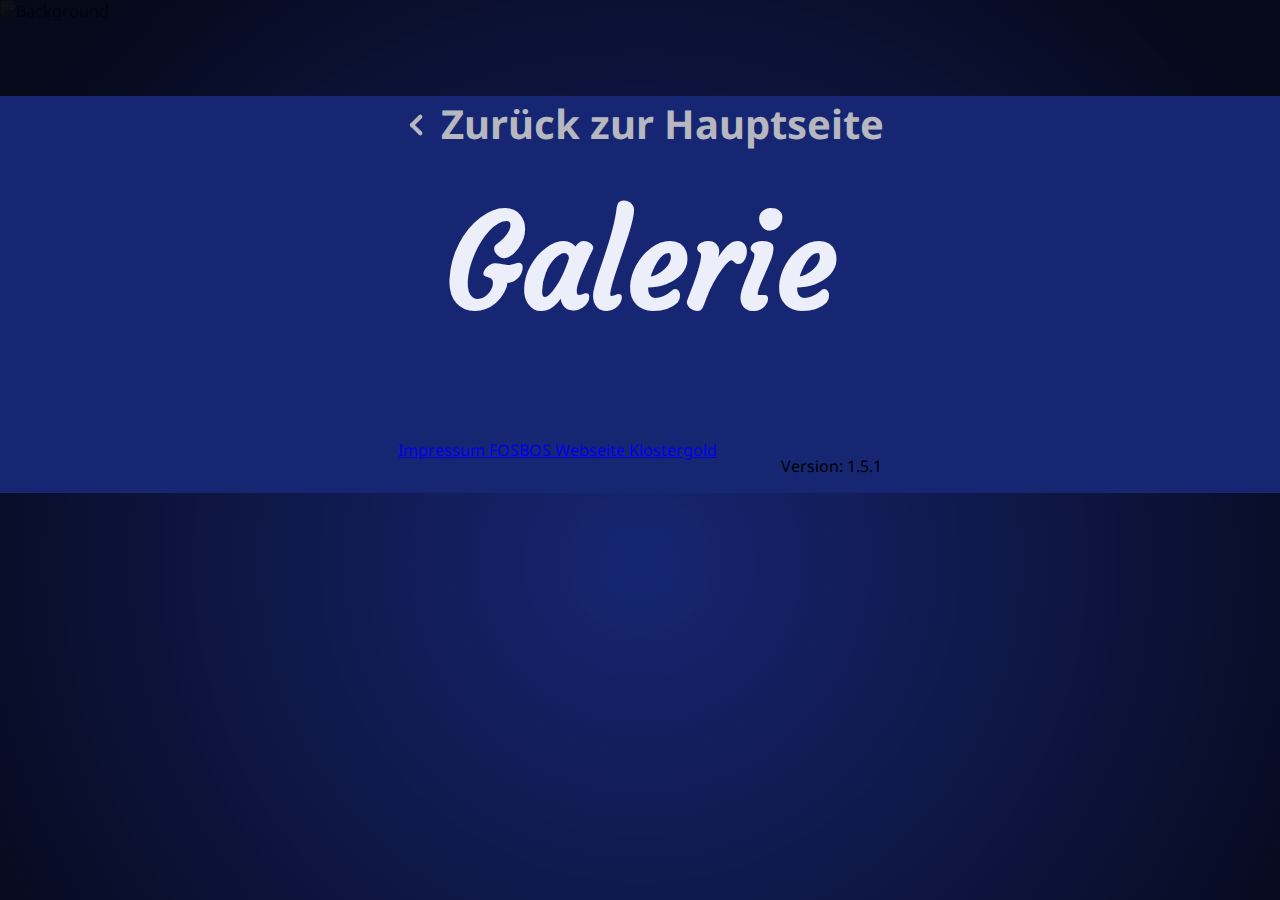
==== src/galerie/index.html @ 12f84a17 "Update index.html" ====
<!DOCTYPE html>
<html lang="de">

<head>
    <meta charset="UTF-8">
    <meta content="width=device-width, initial-scale=1.0, viewport-fit=cover" name="viewport">
    <meta content="#090b1c" name="theme-color">
    <meta content="Impressum des FOSchingsballs Neumarkt i.d.OPf." name="description">
    <meta content="Galerie, Bilder, Fotos, Album, FOSchingsball, Faschingsball, Neumarkt, Feier, Fest, Fasching, Ball, Verkleiden, Fasching, Karneval, Party, Veranstaltung, Kostüme, Maskenball, Faschingsfeier, lokale Events, Faschingsparty, Jurahalle, FOS, BOS, Verein"
          name="keywords">
    <meta content="AktiveFOSBOSNeumarkt.EV" name="author">
    <title>Galerie - FOSchingsball Neumarkt i.d. OPf.</title>
    <link href="../base.css" rel="stylesheet" type="text/css">
    <link href="style.css" rel="stylesheet" type="text/css">
    <script src="../base.js" type="text/javascript"></script>
    <link rel="preconnect" href="https://resources.foschingsball.de/">
    <link rel="preconnect" href="https://fonts.googleapis.com">
    <link rel="preconnect" href="https://fonts.gstatic.com" crossorigin>
</head>

<body id="body">

<!-- Landscape -->
<img class="background" id="landscape" sizes="(orientation: landscape)"
     srcset="../background/qwqhd.webp 2560w, ../background/qfhd.webp 1920w, ../background/qhd.webp 1280w"
     src="../background/qhd.webp" alt="Background"/>

<!-- Portrait -->
<img class="background hidden" id="portrait" sizes="(orientation: portrait)"
     srcset="../background/hwqhd.webp 1440w, ../background/hfhd.webp 1080w, ../background/hhd.webp 720w"
     src="../background/hhd.webp" alt="Background"/>

<div class="background-gradient"></div>

<section id="big-view" class="hidden">
    <img id="big-image" src="../background/hfhd.webp" alt="Größere Einzelansicht des gerade angetippten Bildes">
    <button id="previous">
        <svg viewBox="0 0 24 24" xmlns="http://www.w3.org/2000/svg">
            <g stroke-linecap="round" stroke-linejoin="round" stroke-width="2.5">
                <path d="m14 7-5 5"/>
                <path d="m9 12 5 5"/>
            </g>
        </svg>
    </button>
    <button id="next">
        <svg viewBox="0 0 24 24" xmlns="http://www.w3.org/2000/svg">
            <g stroke-linecap="round" stroke-linejoin="round" stroke-width="2.5">
                <path d="m15 12-5 5"/>
                <path d="m10 7 5 5"/>
            </g>
        </svg>
    </button>
    <button id="close">
        <svg viewBox="0 0 24 24" xmlns="http://www.w3.org/2000/svg">
            <g stroke-linecap="round" stroke-linejoin="round" stroke-width="2.5">
                <path d="m17 7-10 10"/>
                <path d="m7 7 10 10"/>
            </g>
        </svg>
    </button>
</section>

<section id="hero">
    <div class="center">
        <a class="back" href="..">
            <svg viewBox="0 0 24 24" xmlns="http://www.w3.org/2000/svg">
                <g stroke-linecap="round" stroke-linejoin="round" stroke-width="2.5">
                    <path d="m14 7-5 5"/>
                    <path d="m9 12 5 5"/>
                </g>
            </svg>
            <h2>Zurück zur Hauptseite</h2>
        </a>
    </div>

    <a class="title-link" href="https://foschingsball.de/galerie"><h1>
        Galerie
    </h1></a>

    <div class="center">
        <div class="hidden" id="to-overview" onclick="back()">
            <svg viewBox="0 0 24 24" xmlns="http://www.w3.org/2000/svg">
                <g stroke-linecap="round" stroke-linejoin="round" stroke-width="2.5">
                    <path d="m14 7-5 5"/>
                    <path d="m9 12 5 5"/>
                </g>
            </svg>
            <h2>Zurück zur Übersicht</h2>
        </div>
    </div>
</section>

<div id="years"></div>

<h2 class="hidden" id="more" onclick="loadImages()">Mehr</h2>

<div id="footer">
    <div>
        <a href="../impressum">
            Impressum
        </a>
        <a href="https://fosbos-neumarkt.de/" rel="noopener noreferrer" target="_blank">
            FOSBOS Webseite
        </a>
        <a href="https://www.klostergold.de" rel="noopener noreferrer" target="_blank">
            Klostergold
        </a>
    </div>
    <div>
        <p id="version"></p>
    </div>
</div>

<script defer src="script.js" type="text/javascript"></script>

</body>

</html>
---- src/base.css ----
@import url("https://fonts.googleapis.com/css2?family=Courgette&family=Noto+Color+Emoji&family=Noto+Sans:wght@300;400;500;700&display=swap");

:root {
    /*===== Colors =====*/
    --text: #eceef9;
    --gray-text: #b6b7bf;
    --red-text: #ec1f13;
    --background: #172673;
    --primary: #ffffff22;
    --hover: #ffffff44;
    --glowbase: #8dcfff;
    --glowcolor: #0095ff;

    /*===== EFFECTS =====*/
    --glow: drop-shadow(0px 0px 2px var(--glowcolor)) drop-shadow(0px 0px 4px var(--glowcolor)) drop-shadow(0px 0px 8px var(--glowcolor));
    --shadow: drop-shadow(0px 0px 2px var(--background)) drop-shadow(0px 0px 4px var(--background)) drop-shadow(0px 0px 8px var(--background));
    --glow-animation: filter 50ms;
    --transition-time: 75ms;

    /*===== Font =====*/
    font-family: "Noto Sans", sans-serif;
    --title: min(8rem, 14vw);
    --counter: 6.5rem;
    --header: 2.5rem;
    --normal: 1.5rem;
    --small: 1.25rem;

    /*===== Margins =====*/
    --mg: 1.5rem;
    --mx: 4rem;
    --msy: 2rem;
    --my: 6rem;

    /*===== OTHER =====*/
    --galerie-grid-height: 200px;
    --border-radius: 20px;

    /*===== var(--name) =====*/
}

@media screen and (max-width: 1000px) {
    :root {
        --counter: 5.5rem;
    }
}

@media screen and (max-width: 900px) {
    :root {
        --mx: 3rem;
    }
}

@media screen and (max-width: 800px) {
    :root {
        --counter: 4.5rem;
    }
}

@media screen and (max-width: 700px) {
    :root {
        --mx: 2rem;
    }
}

@media screen and (max-width: 600px) {
    :root {
        --counter: 3.5rem;
    }
}

@media screen and (max-width: 500px) {
    :root {
        --counter: 3rem;
        --header: 2rem;
        --normal: 1.25rem;
        --small: 1rem;

        --mx: 1rem;
        --msy: 1.5rem;
        --my: 4.5rem;
    }
}

@media screen and (max-width: 400px) {
    :root {
        --counter: 2.5rem;

        --mg: 1.25rem;

        --border-radius: 16px;
    }
}

@media screen and (max-width: 355px) {
    :root {
        --counter: 2rem;
    }
}

body, html {
    margin: 0;
    padding: 0;
    scroll-behavior: smooth;
    background-color: var(--background);
    z-index: -3;
}

.center {
    display: flex;
    justify-content: center;
}

.hidden {
    clip: rect(0 0 0 0);
    clip-path: inset(50%);
    height: 1px;
    overflow: hidden;
    position: absolute;
    white-space: nowrap;
    width: 1px;
}


/*-------- BACKGROUND --------*/

.background {
    position: fixed;
    top: 0;
    right: 0;
    width: 100vw;
    height: 100vh;
    background: url("background.webp") no-repeat;
    -webkit-background-size: cover;
    -moz-background-size: cover;
    -o-background-size: cover;
    background-size: cover;
    filter: grayscale(100%) brightness(40%);
    transform: translate3d(0, 0, 0);
    z-index: -2;
}

.background-gradient {
    position: fixed;
    top: 0;
    right: 0;
    width: 100vw;
    height: 125vh;
    background: radial-gradient(circle at center, #17267377, #04050ddd 90%);
    z-index: -1;
}

.blur-in {
    animation-name: blur-in;
    animation-duration: 1s;
    animation-fill-mode: forwards;
}

.blur-out {
    animation-name: blur-out;
    animation-duration: 1s;
    animation-fill-mode: forwards;
}

@keyframes blur-in {
    0% {
        filter: grayscale(100%) brightness(40%) blur(0);
    }
    100% {
        filter: grayscale(100%) brightness(40%) blur(4px);
    }
}

@keyframes blur-out {
    0% {
        filter: grayscale(100%) brightness(40%) blur(4px);
    }
    100% {
        filter: grayscale(100%) brightness(40%) blur(0);
    }
}

/*-------- SECTIONS --------*/

section {
    margin: var(--my) 0;
    padding: 0;
}

.back {
    text-decoration: none;
    margin: 0 var(--mx) var(--msy) var(--mx);
}

.back > svg {
    top: 10%;
    position: relative;
    width: clamp(min(var(--header), 7vw), 100vw, min(var(--header), 7vw));;
}

.back > svg > g {
    stroke: var(--gray-text);
    transition: stroke var(--transition-time);
}

.back:hover > svg > g {
    stroke: var(--text);
}

.back:hover > h2 {
    color: var(--text);
}

.back > h2 {
    color: var(--gray-text);
    transition: color var(--transition-time);
    font-size: clamp(min(var(--header), 7vw), 100vw, min(var(--header), 7vw));
    display: inline-block;
    margin: 0;
    padding: 0;
    text-align: center;
}

.section-link {
    position: relative;
    text-decoration: none;
    margin: 0 var(--mx);
}

.section-link > img {
    position: absolute;
    height: 50%;
    top: 25%;
    left: -2.25em;
    visibility: hidden;
}

.section-link:hover > img {
    visibility: visible;
}

.section-link > h2 {
    margin: 0;
    display: inline-block;
    padding: 0;
    color: var(--text);
    font-size: var(--header);
    text-align: center;
    font-weight: bold;
}

section > h3 {
    margin: var(--msy) 0 0 0;
    padding: 0;
    color: var(--text);
    font-size: var(--normal);
    text-align: center;
}

section > p, section .link {
    display: block;
    margin: var(--msy) auto 0 auto;
    padding: 0 var(--mx);
    color: var(--text);
    font-size: var(--normal);
    max-width: 500px;
    text-align: center;
}

section .link {
    text-decoration: underline;
}

/*-------- HERO --------*/

.title-link {
    text-decoration: none;
    margin-bottom: var(--msy);
    display: flex;
    justify-content: center;
}

.title-link > h1 {
    margin: 0;
    padding: 0;
    font-size: var(--title);
    text-align: center;
    color: var(--text);
    font-family: Courgette, sans-serif;
}

/*-------- GALERIE --------*/

#galerie-grid, .galerie-grid {
    margin: var(--msy) auto 0 auto;
    display: flex;
    flex-wrap: wrap;
    justify-content: center;
    gap: var(--mg);
    max-width: 1000px;
    padding: 0 var(--mx);
}

#galerie-grid > .img, .galerie-grid > .img {
    border-radius: var(--border-radius);
    height: var(--galerie-grid-height);
    object-fit: cover;
    overflow: hidden;
}

.more-images {
    border-radius: var(--border-radius);
    display: flex;
    flex-direction: column;
    justify-content: center;
    align-items: center;
    text-decoration: none;
    width: var(--galerie-grid-height);
    aspect-ratio: 1;
    background-color: var(--primary);
    transition: background-color var(--transition-time);
    border: 0;
}

.more-images:hover {
    background-color: var(--hover);
}

.more-images > i {
    font-size: 150px;
    color: var(--text);
}

/*-------- FOOTER --------*/

#footer {
    margin: 0 auto var(--msy) auto;
    display: flex;
    flex-wrap: wrap;
    justify-content: center;
    gap: var(--mx);
    max-width: 1000px;
    padding: 0 var(--mx);
}

.footer-link {
    color: var(--text);
    font-size: var(--small);
}
---- src/galerie/style.css ----
#big-view {
    position: fixed;
    right: 0;
    top: 0;
    margin: 0;
    width: 100%;
    height: 100%;
    border: 0;
    z-index: 1;
    background-color: #000d;
    transition: background-color var(--transition-time) linear;
}

#big-image {
    position: absolute;
    right: 0;
    top: 0;
    width: 100%;
    height: 100%;
    object-fit: contain;
    z-index: -1;
}

#navigation-buttons, #close {
    position: absolute;
    display: flex;
    gap: var(--mx);
    bottom: var(--msy);
    left: 50%;
    transform: translate(-50%, 0);
}

#previous, #next, #close {
    border-radius: var(--border-radius);
    background-color: #000b;
    transition: background-color var(--transition-time) linear;
    width: var(--my);
    height: var(--my);
    border: solid #fff 1px;
    display: flex;
    justify-content: center;
    align-items: center;
}

#previous:disabled, #next:disabled, #close:disabled {
    border: none;
    background-color: #0005;
}

#previous > svg, #next > svg, #close > svg {
    width: 100%;
    height: 100%;
    stroke: #fff;
}

#close {
    top: var(--msy);
    right: var(--mx);
}

.title-link {
    margin-bottom: 0;
}

#to-overview {
    text-decoration: none;
    margin: var(--msy) var(--mx) 0 var(--mx);
    cursor: pointer;
}

#to-overview > h2, #more {
    color: var(--gray-text);
    transition: color var(--transition-time) linear;
    font-size: clamp(min(var(--header), 7vw), 100vw, min(var(--header), 7vw));
}

#to-overview:hover > h2, #more:hover {
    color: var(--text);
}

#to-overview > h2 {
    display: inline-block;
    margin: 0;
    padding: 0;
    text-align: center;
}

#to-overview > svg {
    top: 10%;
    position: relative;
    width: clamp(min(var(--header), 7vw), 100vw, min(var(--header), 7vw));;
}

#to-overview > svg > g {
    stroke: var(--gray-text);
    transition: stroke var(--transition-time) linear;
}

#to-overview:hover > svg > g {
    stroke: var(--text);
}

#more {
    margin: 0 var(--mx) var(--my) var(--mx);
    cursor: pointer;
    text-align: center;
}
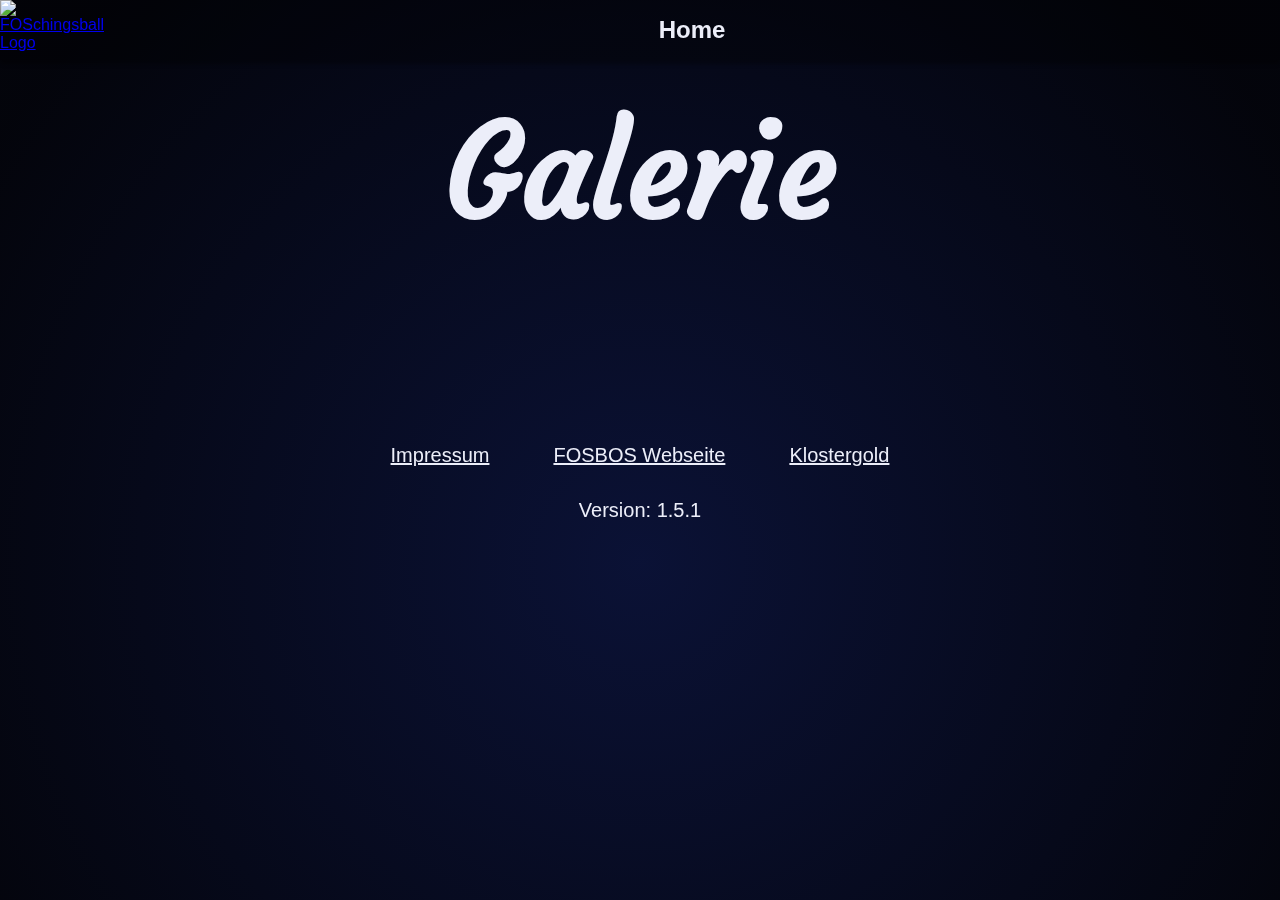
==== commit a07df53d: "made navbar more dynamic" ====
--- a/src/galerie/index.html
+++ b/src/galerie/index.html
@@ -14,8 +14,6 @@
     <link href="style.css" rel="stylesheet" type="text/css">
     <script src="../base.js" type="text/javascript"></script>
     <link rel="preconnect" href="https://resources.foschingsball.de/">
-    <link rel="preconnect" href="https://fonts.googleapis.com">
-    <link rel="preconnect" href="https://fonts.gstatic.com" crossorigin>
 </head>
 
 <body id="body">
@@ -31,6 +29,26 @@
      src="../background/hhd.webp" alt="Background"/>
 
 <div class="background-gradient"></div>
+
+<nav>
+    <a href="https://foschingsball.de/" class="nav-logo"><img src="../icon/logo.jpeg" alt="FOSchingsball Logo"></a>
+    <a href="https://foschingsball.de/" class="nav-link"><span>Home</span></a>
+    <div class="hidden nav-link" id="to-overview" onclick="back()">
+        <span>Übersicht</span>
+    </div>
+</nav>
+
+<div class="sections">
+
+<section id="hero">
+    <a class="title-link" href="https://foschingsball.de/galerie"><h1>
+        Galerie
+    </h1></a>
+</section>
+
+<section id="years"></section>
+
+<h2 class="hidden" id="more" onclick="loadImages()">Mehr</h2>
 
 <section id="big-view" class="hidden">
     <img id="big-image" src="../background/hfhd.webp" alt="Größere Einzelansicht des gerade angetippten Bildes">
@@ -60,41 +78,7 @@
     </button>
 </section>
 
-<section id="hero">
-    <div class="center">
-        <a class="back" href="..">
-            <svg viewBox="0 0 24 24" xmlns="http://www.w3.org/2000/svg">
-                <g stroke-linecap="round" stroke-linejoin="round" stroke-width="2.5">
-                    <path d="m14 7-5 5"/>
-                    <path d="m9 12 5 5"/>
-                </g>
-            </svg>
-            <h2>Zurück zur Hauptseite</h2>
-        </a>
-    </div>
-
-    <a class="title-link" href="https://foschingsball.de/galerie"><h1>
-        Galerie
-    </h1></a>
-
-    <div class="center">
-        <div class="hidden" id="to-overview" onclick="back()">
-            <svg viewBox="0 0 24 24" xmlns="http://www.w3.org/2000/svg">
-                <g stroke-linecap="round" stroke-linejoin="round" stroke-width="2.5">
-                    <path d="m14 7-5 5"/>
-                    <path d="m9 12 5 5"/>
-                </g>
-            </svg>
-            <h2>Zurück zur Übersicht</h2>
-        </div>
-    </div>
-</section>
-
-<div id="years"></div>
-
-<h2 class="hidden" id="more" onclick="loadImages()">Mehr</h2>
-
-<div id="footer">
+<section id="footer">
     <div>
         <a href="../impressum">
             Impressum
@@ -109,6 +93,8 @@
     <div>
         <p id="version"></p>
     </div>
+</section>
+
 </div>
 
 <script defer src="script.js" type="text/javascript"></script>
--- a/src/base.css
+++ b/src/base.css
@@ -1,4 +1,8 @@
-@import url("https://fonts.googleapis.com/css2?family=Courgette&family=Noto+Color+Emoji&family=Noto+Sans:wght@300;400;500;700&display=swap");
+@font-face {
+    font-family: Courgette;
+    font-display: swap;
+    src: url(./courgette/font.ttf);
+}
 
 :root {
     /*===== Colors =====*/
@@ -18,7 +22,7 @@
     --transition-time: 75ms;
 
     /*===== Font =====*/
-    font-family: "Noto Sans", sans-serif;
+    font-family: sans-serif;
     --title: min(8rem, 14vw);
     --counter: 6.5rem;
     --header: 2.5rem;
@@ -34,6 +38,11 @@
     /*===== OTHER =====*/
     --galerie-grid-height: 200px;
     --border-radius: 20px;
+    --max-width-1: 600px;
+    --max-width-2: 1000px;
+
+    --big-width: min(100% - var(--mx), 1000px);
+    --small-width: min(100% - var(--mx), 600px);
 
     /*===== var(--name) =====*/
 }
@@ -97,12 +106,19 @@
     }
 }
 
-body, html {
+*, *::before, *::after {
+    box-sizing: border-box;
     margin: 0;
     padding: 0;
+    border: 0;
+}
+
+body, html {
     scroll-behavior: smooth;
-    background-color: var(--background);
-    z-index: -3;
+}
+
+body {
+    background-color: black;
 }
 
 .center {
@@ -129,14 +145,9 @@
     right: 0;
     width: 100vw;
     height: 100vh;
-    background: url("background.webp") no-repeat;
-    -webkit-background-size: cover;
-    -moz-background-size: cover;
-    -o-background-size: cover;
-    background-size: cover;
-    filter: grayscale(100%) brightness(40%);
+    object-fit: cover;
     transform: translate3d(0, 0, 0);
-    z-index: -2;
+    z-index: -12;
 }
 
 .background-gradient {
@@ -146,7 +157,7 @@
     width: 100vw;
     height: 125vh;
     background: radial-gradient(circle at center, #17267377, #04050ddd 90%);
-    z-index: -1;
+    z-index: -11;
 }
 
 .blur-in {
@@ -163,61 +174,70 @@
 
 @keyframes blur-in {
     0% {
-        filter: grayscale(100%) brightness(40%) blur(0);
+        filter: blur(0);
     }
     100% {
-        filter: grayscale(100%) brightness(40%) blur(4px);
+        filter: blur(4px);
     }
 }
 
 @keyframes blur-out {
     0% {
-        filter: grayscale(100%) brightness(40%) blur(4px);
+        filter: blur(4px);
     }
     100% {
-        filter: grayscale(100%) brightness(40%) blur(0);
-    }
+        filter: blur(0);
+    }
+}
+
+/*-------- NAV --------*/
+
+nav {
+    --height: 60px;
+    display: flex;
+    height: var(--height);
+    width: 100vw;
+    background-color: #0005;
+    box-shadow: 0 4px 4px #0005;
+}
+
+.nav-logo {
+    height: 100%;
+    aspect-ratio: 1;
+    flex-grow: 0;
+}
+
+.nav-logo > img {
+    width: 100%;
+    height: 100%;
+    object-fit: contain;
+}
+
+.nav-link {
+    height: 100%;
+    flex-grow: 1;
+    text-decoration: none;
+    display: flex;
+    justify-content: center;
+    align-items: center;
+    transition: background var(--transition-time) linear;
+    text-align: center;
+    color: var(--text);
+    font-weight: bold;
+    font-size: var(--normal);
+} 
+
+.nav-link:hover {
+    background-color: #fff5;
 }
 
 /*-------- SECTIONS --------*/
 
-section {
-    margin: var(--my) 0;
-    padding: 0;
-}
-
-.back {
-    text-decoration: none;
-    margin: 0 var(--mx) var(--msy) var(--mx);
-}
-
-.back > svg {
-    top: 10%;
-    position: relative;
-    width: clamp(min(var(--header), 7vw), 100vw, min(var(--header), 7vw));;
-}
-
-.back > svg > g {
-    stroke: var(--gray-text);
-    transition: stroke var(--transition-time);
-}
-
-.back:hover > svg > g {
-    stroke: var(--text);
-}
-
-.back:hover > h2 {
-    color: var(--text);
-}
-
-.back > h2 {
-    color: var(--gray-text);
-    transition: color var(--transition-time);
-    font-size: clamp(min(var(--header), 7vw), 100vw, min(var(--header), 7vw));
-    display: inline-block;
-    margin: 0;
-    padding: 0;
-    text-align: center;
+.sections {
+    display: flex;
+    flex-direction: column;
+    gap: var(--my);
+    margin-top: var(--msy);
 }
 
 .section-link {
@@ -239,31 +259,33 @@
 }
 
 .section-link > h2 {
-    margin: 0;
     display: inline-block;
-    padding: 0;
     color: var(--text);
     font-size: var(--header);
     text-align: center;
     font-weight: bold;
 }
 
+section {
+    display: flex;
+    flex-direction: column;
+    gap: var(--msy);
+}
+
 section > h3 {
-    margin: var(--msy) 0 0 0;
-    padding: 0;
     color: var(--text);
     font-size: var(--normal);
     text-align: center;
 }
 
 section > p, section .link {
-    display: block;
-    margin: var(--msy) auto 0 auto;
-    padding: 0 var(--mx);
+    display: inline;
+    margin-inline: auto;
+    width: var(--small-width);
     color: var(--text);
     font-size: var(--normal);
-    max-width: 500px;
-    text-align: center;
+    text-align: center;
+    line-height: 1.3;
 }
 
 section .link {
@@ -274,14 +296,11 @@
 
 .title-link {
     text-decoration: none;
-    margin-bottom: var(--msy);
     display: flex;
     justify-content: center;
 }
 
 .title-link > h1 {
-    margin: 0;
-    padding: 0;
     font-size: var(--title);
     text-align: center;
     color: var(--text);
@@ -291,13 +310,12 @@
 /*-------- GALERIE --------*/
 
 #galerie-grid, .galerie-grid {
-    margin: var(--msy) auto 0 auto;
+    margin-inline: auto;
     display: flex;
     flex-wrap: wrap;
     justify-content: center;
     gap: var(--mg);
-    max-width: 1000px;
-    padding: 0 var(--mx);
+    width: var(--big-width);
 }
 
 #galerie-grid > .img, .galerie-grid > .img {
@@ -317,8 +335,7 @@
     width: var(--galerie-grid-height);
     aspect-ratio: 1;
     background-color: var(--primary);
-    transition: background-color var(--transition-time);
-    border: 0;
+    transition: background-color var(--transition-time) linear;
 }
 
 .more-images:hover {
@@ -333,16 +350,19 @@
 /*-------- FOOTER --------*/
 
 #footer {
-    margin: 0 auto var(--msy) auto;
+    padding-bottom: var(--msy);
+}
+
+#footer > div {
     display: flex;
     flex-wrap: wrap;
     justify-content: center;
     gap: var(--mx);
-    max-width: 1000px;
-    padding: 0 var(--mx);
-}
-
-.footer-link {
+    width: var(--big-width);
+    margin-inline: auto;
+}
+
+#footer > div > a, #footer > div > p {
     color: var(--text);
     font-size: var(--small);
 }
--- a/src/galerie/style.css
+++ b/src/galerie/style.css
@@ -2,10 +2,8 @@
     position: fixed;
     right: 0;
     top: 0;
-    margin: 0;
     width: 100%;
     height: 100%;
-    border: 0;
     z-index: 1;
     background-color: #000d;
     transition: background-color var(--transition-time) linear;
@@ -21,16 +19,8 @@
     z-index: -1;
 }
 
-#navigation-buttons, #close {
+#previous, #next, #close {
     position: absolute;
-    display: flex;
-    gap: var(--mx);
-    bottom: var(--msy);
-    left: 50%;
-    transform: translate(-50%, 0);
-}
-
-#previous, #next, #close {
     border-radius: var(--border-radius);
     background-color: #000b;
     transition: background-color var(--transition-time) linear;
@@ -40,10 +30,10 @@
     display: flex;
     justify-content: center;
     align-items: center;
+    margin: 16px;
 }
 
 #previous:disabled, #next:disabled, #close:disabled {
-    border: none;
     background-color: #0005;
 }
 
@@ -53,55 +43,34 @@
     stroke: #fff;
 }
 
-#close {
-    top: var(--msy);
-    right: var(--mx);
+#previous {
+    bottom: 0;
+    left: 0;
 }
 
-.title-link {
-    margin-bottom: 0;
+#next {
+    bottom: 0;
+    right: 0;
+}
+
+#close {
+    top: 0;
+    right: 0;
 }
 
 #to-overview {
-    text-decoration: none;
-    margin: var(--msy) var(--mx) 0 var(--mx);
     cursor: pointer;
 }
 
-#to-overview > h2, #more {
+#more {
     color: var(--gray-text);
     transition: color var(--transition-time) linear;
     font-size: clamp(min(var(--header), 7vw), 100vw, min(var(--header), 7vw));
-}
-
-#to-overview:hover > h2, #more:hover {
-    color: var(--text);
-}
-
-#to-overview > h2 {
-    display: inline-block;
-    margin: 0;
-    padding: 0;
+    margin-inline: var(--mx);
+    cursor: pointer;
     text-align: center;
 }
 
-#to-overview > svg {
-    top: 10%;
-    position: relative;
-    width: clamp(min(var(--header), 7vw), 100vw, min(var(--header), 7vw));;
-}
-
-#to-overview > svg > g {
-    stroke: var(--gray-text);
-    transition: stroke var(--transition-time) linear;
-}
-
-#to-overview:hover > svg > g {
-    stroke: var(--text);
-}
-
-#more {
-    margin: 0 var(--mx) var(--my) var(--mx);
-    cursor: pointer;
-    text-align: center;
-}
+#more:hover {
+    color: var(--text);
+}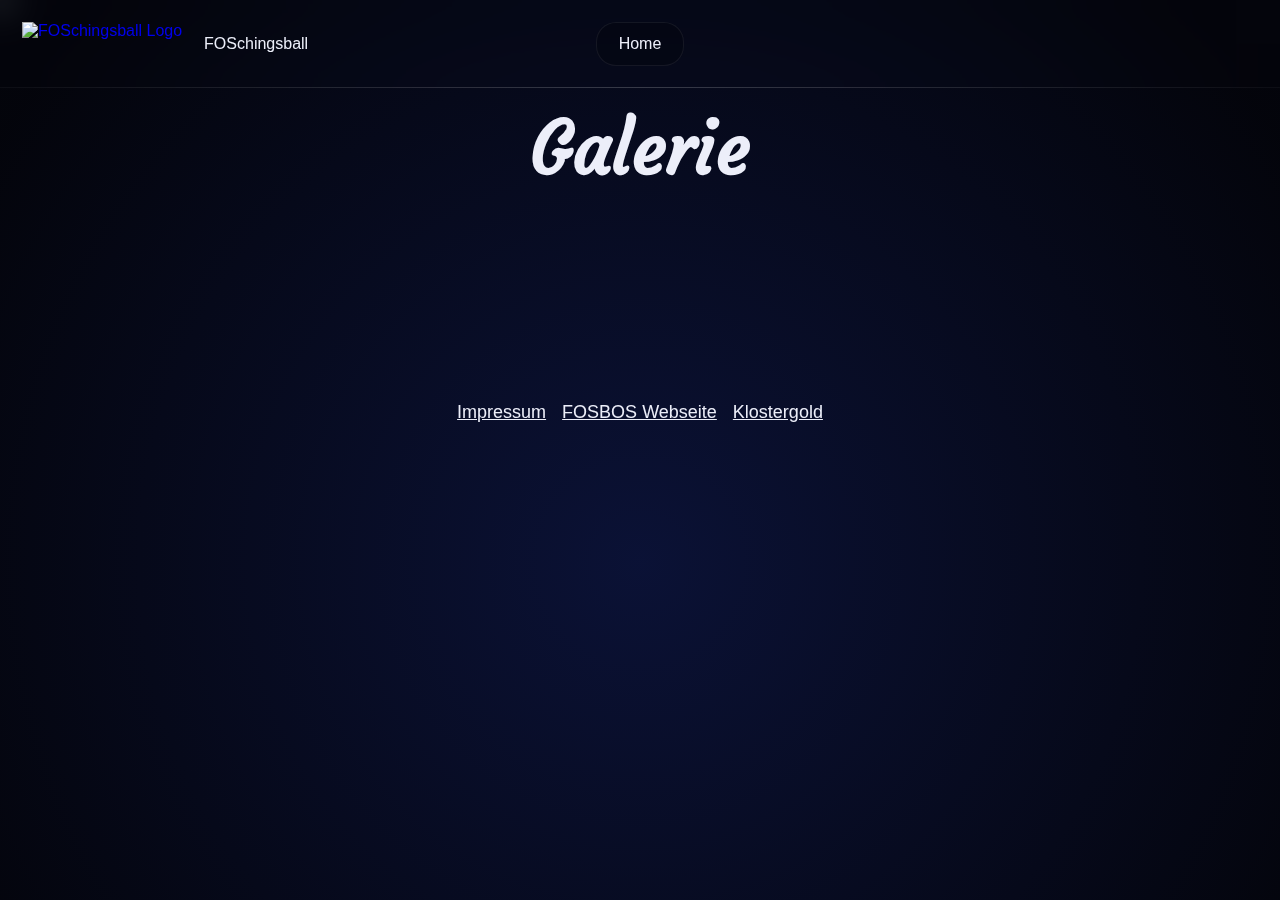
==== commit 8f970163: "fixed some anchor links" ====
--- a/src/galerie/index.html
+++ b/src/galerie/index.html
@@ -5,53 +5,49 @@
     <meta charset="UTF-8">
     <meta content="width=device-width, initial-scale=1.0, viewport-fit=cover" name="viewport">
     <meta content="#090b1c" name="theme-color">
-    <meta content="Impressum des FOSchingsballs Neumarkt i.d.OPf." name="description">
-    <meta content="Galerie, Bilder, Fotos, Album, FOSchingsball, Faschingsball, Neumarkt, Feier, Fest, Fasching, Ball, Verkleiden, Fasching, Karneval, Party, Veranstaltung, Kostüme, Maskenball, Faschingsfeier, lokale Events, Faschingsparty, Jurahalle, FOS, BOS, Verein"
-          name="keywords">
+    <meta content="Galerie des FOSchingsballs Neumarkt i.d.OPf." name="description">
     <meta content="AktiveFOSBOSNeumarkt.EV" name="author">
+    <link rel="icon" href="../assets/logo/logo.png" type="image/png">
     <title>Galerie - FOSchingsball Neumarkt i.d. OPf.</title>
+    <link rel="preload" href="../assets/courgette/font.ttf" as="font" type="font/ttf"/>
     <link href="../base.css" rel="stylesheet" type="text/css">
     <link href="style.css" rel="stylesheet" type="text/css">
-    <script src="../base.js" type="text/javascript"></script>
-    <link rel="preconnect" href="https://resources.foschingsball.de/">
 </head>
 
 <body id="body">
 
 <!-- Landscape -->
 <img class="background" id="landscape" sizes="(orientation: landscape)"
-     srcset="../background/qwqhd.webp 2560w, ../background/qfhd.webp 1920w, ../background/qhd.webp 1280w"
-     src="../background/qhd.webp" alt="Background"/>
+     srcset="../assets/background/qwqhd.webp 2560w, ../assets/background/qfhd.webp 1920w, ../assets/background/qhd.webp 1280w"
+     src="../assets/background/qhd.webp" alt="Background"/>
 
 <!-- Portrait -->
 <img class="background hidden" id="portrait" sizes="(orientation: portrait)"
-     srcset="../background/hwqhd.webp 1440w, ../background/hfhd.webp 1080w, ../background/hhd.webp 720w"
-     src="../background/hhd.webp" alt="Background"/>
+     srcset="../assets/background/hwqhd.webp 1440w, ../assets/background/hfhd.webp 1080w, ../assets/background/hhd.webp 720w"
+     src="../assets/background/hhd.webp" alt="Background"/>
 
 <div class="background-gradient"></div>
 
 <nav>
-    <a href="https://foschingsball.de/" class="nav-logo"><img src="../icon/logo.jpeg" alt="FOSchingsball Logo"></a>
-    <a href="https://foschingsball.de/" class="nav-link"><span>Home</span></a>
-    <div class="hidden nav-link" id="to-overview" onclick="back()">
-        <span>Übersicht</span>
+    <a href=".." class="nav-logo">
+        <img src="../assets/logo/logo.webp" alt="FOSchingsball Logo">
+        <span>FOSchingsball</span>
+    </a>
+    <div class="nav-links">
+        <a href="..">Home</a>
+        <span class="hidden" id="to-overview" onclick="back()">Übersicht</span>
+        <span class="hidden" id="more" onclick="loadImages()">Mehr</span>
     </div>
 </nav>
 
-<div class="sections">
-
 <section id="hero">
-    <a class="title-link" href="https://foschingsball.de/galerie"><h1>
-        Galerie
-    </h1></a>
+    <h1>Galerie</h1>
 </section>
 
 <section id="years"></section>
 
-<h2 class="hidden" id="more" onclick="loadImages()">Mehr</h2>
-
 <section id="big-view" class="hidden">
-    <img id="big-image" src="../background/hfhd.webp" alt="Größere Einzelansicht des gerade angetippten Bildes">
+    <img id="big-image" src="" alt="Größere Einzelansicht des gerade angetippten Bildes">
     <button id="previous">
         <svg viewBox="0 0 24 24" xmlns="http://www.w3.org/2000/svg">
             <g stroke-linecap="round" stroke-linejoin="round" stroke-width="2.5">
@@ -95,8 +91,7 @@
     </div>
 </section>
 
-</div>
-
+<script defer src="../scripts/base.js" type="text/javascript"></script>
 <script defer src="script.js" type="text/javascript"></script>
 
 </body>
--- a/src/base.css
+++ b/src/base.css
@@ -9,7 +9,7 @@
     --text: #eceef9;
     --gray-text: #b6b7bf;
     --red-text: #ec1f13;
-    --background: #172673;
+    --background: #191c31;
     --primary: #ffffff22;
     --hover: #ffffff44;
     --glowbase: #8dcfff;
@@ -23,86 +23,47 @@
 
     /*===== Font =====*/
     font-family: sans-serif;
-    --title: min(8rem, 14vw);
-    --counter: 6.5rem;
-    --header: 2.5rem;
-    --normal: 1.5rem;
-    --small: 1.25rem;
+    --title: 4.5rem;
+    --header: 3rem;
+    --highlight: 2.5rem;
+    --normal: 1.125rem;
 
     /*===== Margins =====*/
-    --mg: 1.5rem;
-    --mx: 4rem;
-    --msy: 2rem;
-    --my: 6rem;
+    --mNormal: 1rem;
+    --mSection: 6rem;
 
     /*===== OTHER =====*/
+    --border-radius: 20px;
+    --big-max-width: 1000px;
+
+    --big-width: min(100% - var(--mNormal) * 2, var(--big-max-width));
+    --small-width: min(100% - var(--mNormal) * 2, 600px);
+
     --galerie-grid-height: 200px;
-    --border-radius: 20px;
-    --max-width-1: 600px;
-    --max-width-2: 1000px;
-
-    --big-width: min(100% - var(--mx), 1000px);
-    --small-width: min(100% - var(--mx), 600px);
-
-    /*===== var(--name) =====*/
-}
-
-@media screen and (max-width: 1000px) {
+
+    --nav-height: 88px;
+    --nav-m: calc(var(--nav-height) * 0.25);
+}
+
+@media screen and (max-width: 750px) {
     :root {
-        --counter: 5.5rem;
-    }
-}
-
-@media screen and (max-width: 900px) {
+        --title: 3.75rem;
+        --header: 2.5rem;
+    }
+}
+
+
+@media screen and (max-width: 450px) {
     :root {
-        --mx: 3rem;
-    }
-}
-
-@media screen and (max-width: 800px) {
-    :root {
-        --counter: 4.5rem;
-    }
-}
-
-@media screen and (max-width: 700px) {
-    :root {
-        --mx: 2rem;
-    }
-}
-
-@media screen and (max-width: 600px) {
-    :root {
-        --counter: 3.5rem;
-    }
-}
-
-@media screen and (max-width: 500px) {
-    :root {
-        --counter: 3rem;
-        --header: 2rem;
-        --normal: 1.25rem;
-        --small: 1rem;
-
-        --mx: 1rem;
-        --msy: 1.5rem;
-        --my: 4.5rem;
-    }
-}
-
-@media screen and (max-width: 400px) {
-    :root {
-        --counter: 2.5rem;
-
-        --mg: 1.25rem;
-
-        --border-radius: 16px;
-    }
-}
-
-@media screen and (max-width: 355px) {
-    :root {
-        --counter: 2rem;
+        --title: 2.75rem;
+        --header: 1.85rem;
+        --highlight: 2rem;
+
+        --mNormal: 1rem;
+        --mSection: 3rem;
+
+        --nav-height: 64px;
+        --nav-m: calc(var(--nav-height) * 0.15);
     }
 }
 
@@ -119,11 +80,9 @@
 
 body {
     background-color: black;
-}
-
-.center {
-    display: flex;
-    justify-content: center;
+    padding: calc(var(--nav-height) + var(--mNormal)) 0 var(--mNormal) 0;
+    display: flex;
+    flex-direction: column;
 }
 
 .hidden {
@@ -146,7 +105,6 @@
     width: 100vw;
     height: 100vh;
     object-fit: cover;
-    transform: translate3d(0, 0, 0);
     z-index: -12;
 }
 
@@ -193,132 +151,166 @@
 /*-------- NAV --------*/
 
 nav {
-    --height: 60px;
-    display: flex;
-    height: var(--height);
-    width: 100vw;
-    background-color: #0005;
-    box-shadow: 0 4px 4px #0005;
+    position: fixed;
+    top: 0;
+    left: 0;
+    bottom: auto;
+    display: grid;
+    grid-template-columns: 1fr 1fr 1fr;
+    gap: var(--nav-m);
+    height: var(--nav-height);
+    width: 100%;
+    backdrop-filter: blur(16px);
+    -webkit-backdrop-filter: blur(16px);
+    z-index: 11;
+    padding: var(--nav-m);
+    align-items: center;
+}
+
+nav::before {
+    content: "";
+    position: absolute;
+    bottom: 0;
+    top: auto;
+    height: 1px;
+    left: 0;
+    width: 100%;
+    background: radial-gradient(62.87% 100%, #fff3 0%, #fff0 100%);
 }
 
 .nav-logo {
+    display: flex;
     height: 100%;
-    aspect-ratio: 1;
-    flex-grow: 0;
-}
-
-.nav-logo > img {
-    width: 100%;
+    overflow: hidden;
+    text-decoration: none;
+}
+
+.nav-logo > span {
+    margin: auto 0 auto var(--nav-m);
+    color: var(--text);
+}
+
+.nav-links {
+    margin-inline: auto;
+    padding-inline: var(--nav-m);
     height: 100%;
-    object-fit: contain;
-}
-
-.nav-link {
-    height: 100%;
-    flex-grow: 1;
+    display: flex;
+    gap: calc(var(--nav-m) * 1.25);
+    align-items: center;
+    border: 1px #fff1 solid;
+    background-color: #0003;
+    border-radius: var(--border-radius);
+}
+
+.nav-links > * {
+    cursor: pointer;
     text-decoration: none;
-    display: flex;
-    justify-content: center;
-    align-items: center;
-    transition: background var(--transition-time) linear;
+    color: var(--text);
+    transition: color var(--transition-time) linear;
+}
+
+.nav-links > .nav-no-wide {
+    display: none;
+}
+
+.nav-links > *:hover {
+    color: var(--gray-text);
+}
+
+@media screen and (max-width: 1050px) {
+    .nav-logo > span {
+        display: none;
+    }
+}
+
+@media screen and (max-width: 750px) {
+    .nav-links > .nav-no-narrow {
+        display: none;
+    }
+
+    .nav-links > .nav-no-wide {
+        display: inline;
+    }
+}
+
+@media screen and (max-width: 450px) {
+    nav {
+        grid-template-columns: 1fr 1fr;
+        bottom: 0;
+        top: auto;
+    }
+
+    nav::before {
+        top: 0;
+        bottom: auto;
+    }
+
+    body {
+        padding: var(--mNormal) 0 calc(var(--nav-height) + var(--mNormal)) 0;
+    }
+}
+
+/*-------- SECTIONS --------*/
+
+body > section:not(:first-of-type) {
+    padding: calc(var(--mSection)) 0 0 0;
+}
+
+section {
+    display: flex;
+    flex-direction: column;
+    gap: var(--mNormal);
+}
+
+section p:not(.ignore), section a.center {
     text-align: center;
-    color: var(--text);
-    font-weight: bold;
+    width: var(--small-width);
+    margin-inline: auto;
+    color: var(--text);
+    line-height: 1.3;
     font-size: var(--normal);
-} 
-
-.nav-link:hover {
-    background-color: #fff5;
-}
-
-/*-------- SECTIONS --------*/
-
-.sections {
-    display: flex;
-    flex-direction: column;
-    gap: var(--my);
-    margin-top: var(--msy);
-}
-
-.section-link {
-    position: relative;
-    text-decoration: none;
-    margin: 0 var(--mx);
-}
-
-.section-link > img {
-    position: absolute;
-    height: 50%;
-    top: 25%;
-    left: -2.25em;
-    visibility: hidden;
-}
-
-.section-link:hover > img {
-    visibility: visible;
-}
-
-.section-link > h2 {
-    display: inline-block;
-    color: var(--text);
+}
+
+section a:not(.ignore) {
+    text-decoration: underline;
+    color: var(--text);
+    font-size: var(--normal);
+}
+
+/*-------- TITLES --------*/
+
+h1, h2, h3 {
+    text-align: center;
+    color: var(--text);
+}
+
+h1 {
+    font-size: var(--title);
+    font-family: Courgette, sans-serif;
+    margin-bottom: var(--mNormal);
+}
+
+h2 {
     font-size: var(--header);
-    text-align: center;
-    font-weight: bold;
-}
-
-section {
-    display: flex;
-    flex-direction: column;
-    gap: var(--msy);
-}
-
-section > h3 {
-    color: var(--text);
-    font-size: var(--normal);
-    text-align: center;
-}
-
-section > p, section .link {
-    display: inline;
-    margin-inline: auto;
-    width: var(--small-width);
-    color: var(--text);
-    font-size: var(--normal);
-    text-align: center;
-    line-height: 1.3;
-}
-
-section .link {
-    text-decoration: underline;
-}
-
-/*-------- HERO --------*/
-
-.title-link {
-    text-decoration: none;
-    display: flex;
-    justify-content: center;
-}
-
-.title-link > h1 {
-    font-size: var(--title);
-    text-align: center;
-    color: var(--text);
     font-family: Courgette, sans-serif;
 }
 
+h3 {
+    margin-top: var(--mNormal);
+}
+
 /*-------- GALERIE --------*/
 
-#galerie-grid, .galerie-grid {
+.galerie-grid {
     margin-inline: auto;
     display: flex;
     flex-wrap: wrap;
     justify-content: center;
-    gap: var(--mg);
+    gap: var(--mNormal);
     width: var(--big-width);
 }
 
-#galerie-grid > .img, .galerie-grid > .img {
+.galerie-grid > .img {
     border-radius: var(--border-radius);
     height: var(--galerie-grid-height);
     object-fit: cover;
@@ -350,19 +342,14 @@
 /*-------- FOOTER --------*/
 
 #footer {
-    padding-bottom: var(--msy);
+    margin-bottom: var(--mNormal);
 }
 
 #footer > div {
     display: flex;
     flex-wrap: wrap;
     justify-content: center;
-    gap: var(--mx);
+    gap: var(--mNormal);
     width: var(--big-width);
     margin-inline: auto;
-}
-
-#footer > div > a, #footer > div > p {
-    color: var(--text);
-    font-size: var(--small);
-}
+}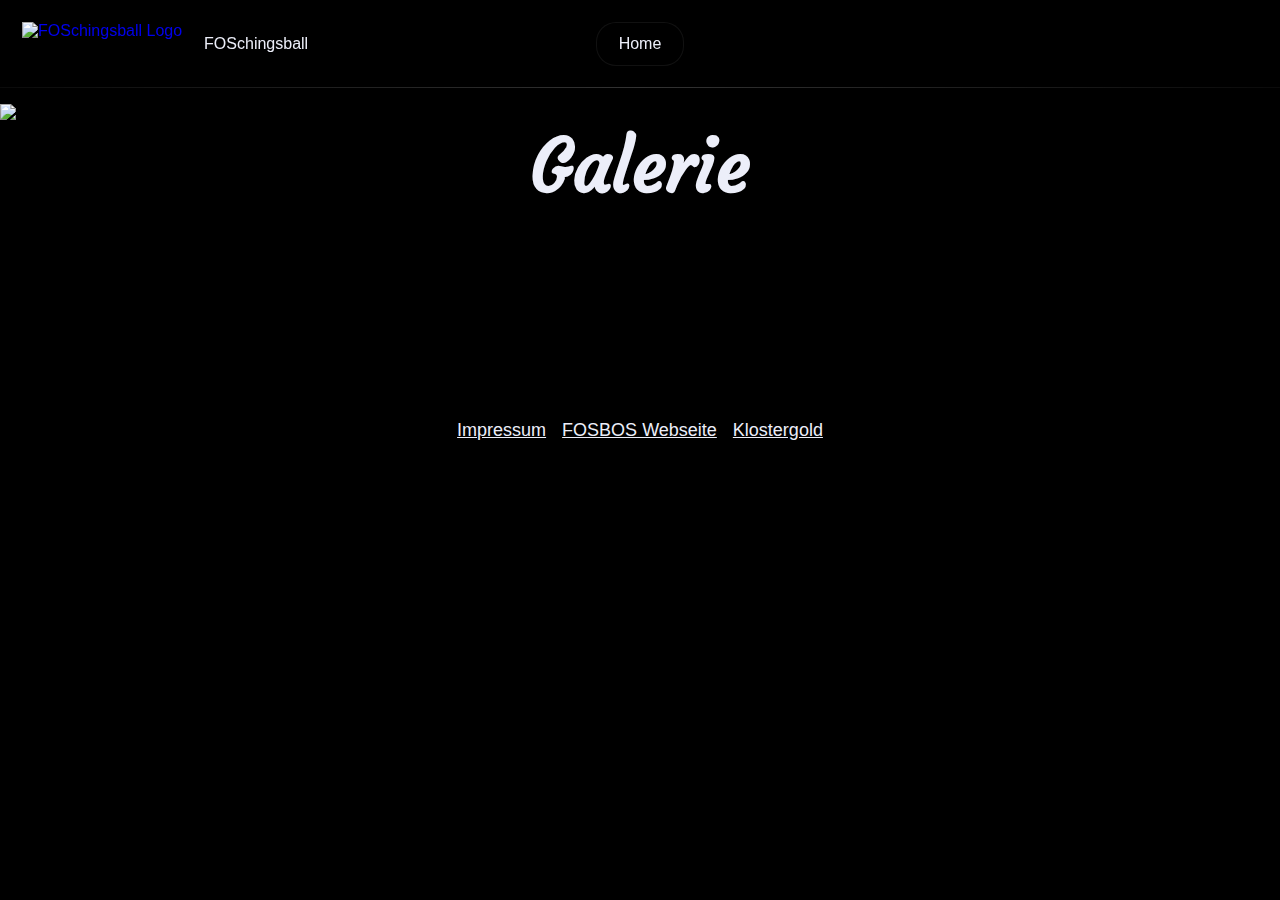
==== commit 8d5dd017: "Cleaned up gallery script" ====
--- a/src/galerie/index.html
+++ b/src/galerie/index.html
@@ -9,24 +9,20 @@
     <meta content="AktiveFOSBOSNeumarkt.EV" name="author">
     <link rel="icon" href="../assets/logo/logo.png" type="image/png">
     <title>Galerie - FOSchingsball Neumarkt i.d. OPf.</title>
-    <link rel="preload" href="../assets/courgette/font.ttf" as="font" type="font/ttf"/>
-    <link href="../base.css" rel="stylesheet" type="text/css">
-    <link href="style.css" rel="stylesheet" type="text/css">
+    <link rel="preload" href="../assets/courgette/font.ttf" as="font" crossorigin>
+    <link href="../base.css" rel="stylesheet">
+    <link href="style.css" rel="stylesheet">
 </head>
 
-<body id="body">
+<body>
 
-<!-- Landscape -->
-<img class="background" id="landscape" sizes="(orientation: landscape)"
-     srcset="../assets/background/qwqhd.webp 2560w, ../assets/background/qfhd.webp 1920w, ../assets/background/qhd.webp 1280w"
-     src="../assets/background/qhd.webp" alt="Background"/>
-
-<!-- Portrait -->
-<img class="background hidden" id="portrait" sizes="(orientation: portrait)"
-     srcset="../assets/background/hwqhd.webp 1440w, ../assets/background/hfhd.webp 1080w, ../assets/background/hhd.webp 720w"
-     src="../assets/background/hhd.webp" alt="Background"/>
-
-<div class="background-gradient"></div>
+<picture id="background">
+    <source media="(orientation: landscape)"
+            srcset="../assets/background/qhd.webp 1280w, ../assets/background/qfhd.webp 1920w, ../assets/background/qwqhd.webp 2560w">
+    <source media="(orientation: portrait)"
+            srcset="../assets/background/hhd.webp 720w, ../assets/background/hfhd.webp 1080w, ../assets/background/hwqhd.webp 1440w">
+    <img src="../assets/background/qwqhd.webp" alt="Background image fallback">
+</picture>
 
 <nav>
     <a href=".." class="nav-logo">
@@ -36,7 +32,6 @@
     <div class="nav-links">
         <a href="..">Home</a>
         <span class="hidden" id="to-overview" onclick="back()">Übersicht</span>
-        <span class="hidden" id="more" onclick="loadImages()">Mehr</span>
     </div>
 </nav>
 
@@ -48,7 +43,7 @@
 
 <section id="big-view" class="hidden">
     <img id="big-image" src="" alt="Größere Einzelansicht des gerade angetippten Bildes">
-    <button id="previous">
+    <button id="previous" onclick="previousImage()">
         <svg viewBox="0 0 24 24" xmlns="http://www.w3.org/2000/svg">
             <g stroke-linecap="round" stroke-linejoin="round" stroke-width="2.5">
                 <path d="m14 7-5 5"/>
@@ -56,7 +51,7 @@
             </g>
         </svg>
     </button>
-    <button id="next">
+    <button id="next" onclick="nextImage()">
         <svg viewBox="0 0 24 24" xmlns="http://www.w3.org/2000/svg">
             <g stroke-linecap="round" stroke-linejoin="round" stroke-width="2.5">
                 <path d="m15 12-5 5"/>
@@ -64,7 +59,7 @@
             </g>
         </svg>
     </button>
-    <button id="close">
+    <button id="close" onclick="closeImage()">
         <svg viewBox="0 0 24 24" xmlns="http://www.w3.org/2000/svg">
             <g stroke-linecap="round" stroke-linejoin="round" stroke-width="2.5">
                 <path d="m17 7-10 10"/>
@@ -91,8 +86,8 @@
     </div>
 </section>
 
-<script defer src="../scripts/base.js" type="text/javascript"></script>
-<script defer src="script.js" type="text/javascript"></script>
+<script defer src="../scripts/base.js"></script>
+<script defer src="script.js" type="module"></script>
 
 </body>
 
--- a/src/galerie/style.css
+++ b/src/galerie/style.css
@@ -1,3 +1,7 @@
+:root {
+    --big-max-width: 1000px;
+}
+
 #big-view {
     position: fixed;
     right: 0;
@@ -24,8 +28,8 @@
     border-radius: var(--border-radius);
     background-color: #000b;
     transition: background-color var(--transition-time) linear;
-    width: var(--my);
-    height: var(--my);
+    width: var(--mSection);
+    height: var(--mSection);
     border: solid #fff 1px;
     display: flex;
     justify-content: center;
@@ -58,19 +62,41 @@
     right: 0;
 }
 
-#to-overview {
-    cursor: pointer;
+/*-------- GALERIE YEAR PREVIEW --------*/
+
+.galerie-grid {
+    margin-inline: auto;
+    display: flex;
+    flex-wrap: wrap;
+    justify-content: center;
+    gap: var(--mNormal);
+    width: var(--big-width);
 }
 
-#more {
-    color: var(--gray-text);
-    transition: color var(--transition-time) linear;
-    font-size: clamp(min(var(--header), 7vw), 100vw, min(var(--header), 7vw));
-    margin-inline: var(--mx);
-    cursor: pointer;
-    text-align: center;
+.galerie-grid > .img {
+    border-radius: var(--border-radius);
+    height: var(--galerie-grid-height);
+    object-fit: cover;
+    overflow: hidden;
 }
 
-#more:hover {
+.more-images {
+    border-radius: var(--border-radius);
+    display: flex;
+    flex-direction: column;
+    justify-content: center;
+    align-items: center;
+    text-decoration: none;
+    width: var(--galerie-grid-height);
+    aspect-ratio: 1;
+    background-color: var(--primary);
+    transition: background-color var(--transition-time) linear;
+
+    font-size: 10rem;
+    font-weight: bold;
     color: var(--text);
-}+}
+
+.more-images:hover {
+    background-color: var(--hover);
+}
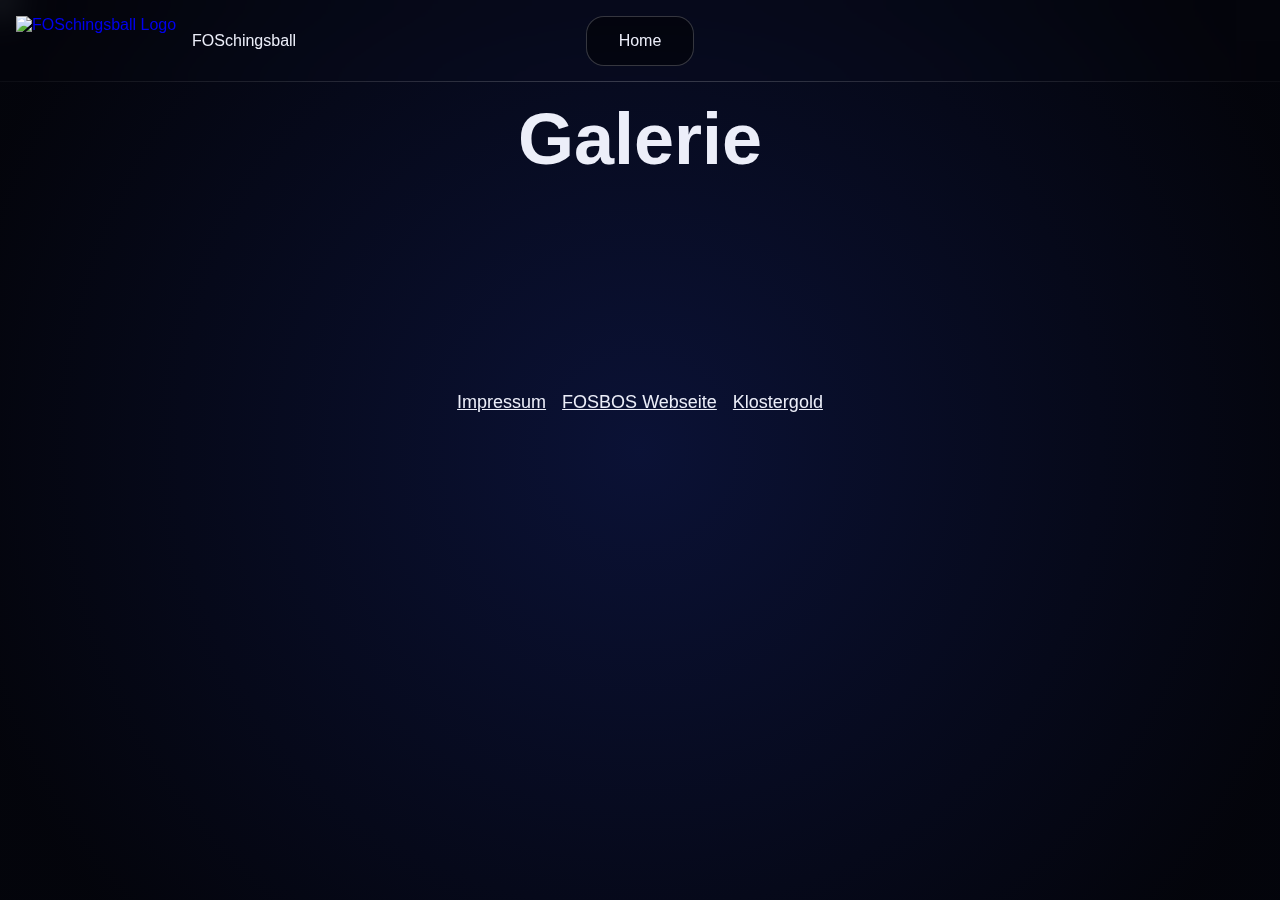
==== commit 2af888a9: "Moved favicon and apple touch icon to document root." ====
--- a/src/galerie/index.html
+++ b/src/galerie/index.html
@@ -5,11 +5,28 @@
     <meta charset="UTF-8">
     <meta content="width=device-width, initial-scale=1.0, viewport-fit=cover" name="viewport">
     <meta content="#090b1c" name="theme-color">
+
+    <!-- Description -->
+    <title>Galerie - FOSchingsball Neumarkt i.d. OPf.</title>
     <meta content="Galerie des FOSchingsballs Neumarkt i.d.OPf." name="description">
     <meta content="AktiveFOSBOSNeumarkt.EV" name="author">
-    <link rel="icon" href="../assets/logo/logo.png" type="image/png">
-    <title>Galerie - FOSchingsball Neumarkt i.d. OPf.</title>
+
+    <!-- Favicon Generator-->
+    <link rel="apple-touch-icon" sizes="180x180" href="../apple-touch-icon.png">
+    <link rel="icon" type="image/png" sizes="32x32" href="../assets/logo/favicon-32x32.png">
+    <link rel="icon" type="image/png" sizes="16x16" href="../assets/logo/favicon-16x16.png">
+    <link rel="manifest" href="../assets/logo/site.webmanifest">
+    <link rel="mask-icon" href="../assets/logo/safari-pinned-tab.svg" color="#5bbad5">
+    <link rel="shortcut icon" href="../favicon.ico">
+    <meta name="apple-mobile-web-app-title" content="FOSchingsball">
+    <meta name="application-name" content="FOSchingsball">
+    <meta name="msapplication-TileColor" content="#2d89ef">
+    <meta name="msapplication-config" content="../assets/logo/browserconfig.xml">
+
+    <!-- Preloading -->
     <link rel="preload" href="../assets/courgette/font.ttf" as="font" crossorigin>
+
+    <!-- Styles -->
     <link href="../base.css" rel="stylesheet">
     <link href="style.css" rel="stylesheet">
 </head>
@@ -26,7 +43,7 @@
 
 <nav>
     <a href=".." class="nav-logo">
-        <img src="../assets/logo/logo.webp" alt="FOSchingsball Logo">
+        <img src="../assets/logo/logo.svg" alt="FOSchingsball Logo">
         <span>FOSchingsball</span>
     </a>
     <div class="nav-links">
--- a/src/base.css
+++ b/src/base.css
@@ -1,7 +1,7 @@
 @font-face {
     font-family: Courgette;
     font-display: swap;
-    src: url(./courgette/font.ttf);
+    src: url(assets/courgette/font.ttf);
 }
 
 :root {
@@ -24,46 +24,36 @@
     /*===== Font =====*/
     font-family: sans-serif;
     --title: 4.5rem;
-    --header: 3rem;
-    --highlight: 2.5rem;
+    --header: calc(var(--title) * 0.65);
     --normal: 1.125rem;
 
     /*===== Margins =====*/
     --mNormal: 1rem;
-    --mSection: 6rem;
+    --nav-height: calc(4 * var(--mNormal) + 2 * 1px + 1rem);
+    --mSection: calc(var(--nav-height) + 1rem);
 
     /*===== OTHER =====*/
-    --border-radius: 20px;
-    --big-max-width: 1000px;
+    --border-radius: 18px;
+    --big-max-width: 600px;
 
     --big-width: min(100% - var(--mNormal) * 2, var(--big-max-width));
-    --small-width: min(100% - var(--mNormal) * 2, 600px);
+    --small-width: min(100% - var(--mNormal) * 2, 500px);
 
     --galerie-grid-height: 200px;
 
-    --nav-height: 88px;
-    --nav-m: calc(var(--nav-height) * 0.25);
-}
-
-@media screen and (max-width: 750px) {
+}
+
+@media screen and (max-width: 900px) {
     :root {
-        --title: 3.75rem;
-        --header: 2.5rem;
-    }
-}
-
-
-@media screen and (max-width: 450px) {
+        --title: 4rem;
+    }
+}
+
+
+@media screen and (max-width: 500px) {
     :root {
-        --title: 2.75rem;
-        --header: 1.85rem;
-        --highlight: 2rem;
-
-        --mNormal: 1rem;
-        --mSection: 3rem;
-
-        --nav-height: 64px;
-        --nav-m: calc(var(--nav-height) * 0.15);
+        --title: 2.875rem;
+        --mSection: 4rem;
     }
 }
 
@@ -98,54 +88,34 @@
 
 /*-------- BACKGROUND --------*/
 
-.background {
+#background {
     position: fixed;
     top: 0;
     right: 0;
     width: 100vw;
     height: 100vh;
+    z-index: -11;
+    transition: filter 1s;
+}
+
+#background img {
+    width: 100%;
+    height: 100%;
     object-fit: cover;
-    z-index: -12;
-}
-
-.background-gradient {
-    position: fixed;
+}
+
+#background::after {
+    content: '';
+    position: absolute;
+    left: 0;
     top: 0;
-    right: 0;
-    width: 100vw;
-    height: 125vh;
+    width: 100%;
+    height: 100%;
     background: radial-gradient(circle at center, #17267377, #04050ddd 90%);
-    z-index: -11;
-}
-
-.blur-in {
-    animation-name: blur-in;
-    animation-duration: 1s;
-    animation-fill-mode: forwards;
-}
-
-.blur-out {
-    animation-name: blur-out;
-    animation-duration: 1s;
-    animation-fill-mode: forwards;
-}
-
-@keyframes blur-in {
-    0% {
-        filter: blur(0);
-    }
-    100% {
-        filter: blur(4px);
-    }
-}
-
-@keyframes blur-out {
-    0% {
-        filter: blur(4px);
-    }
-    100% {
-        filter: blur(0);
-    }
+}
+
+.blur {
+    filter: blur(4px);
 }
 
 /*-------- NAV --------*/
@@ -156,14 +126,15 @@
     left: 0;
     bottom: auto;
     display: grid;
+    justify-content: center;
     grid-template-columns: 1fr 1fr 1fr;
-    gap: var(--nav-m);
+    gap: var(--mNormal);
     height: var(--nav-height);
     width: 100%;
     backdrop-filter: blur(16px);
     -webkit-backdrop-filter: blur(16px);
     z-index: 11;
-    padding: var(--nav-m);
+    padding: var(--mNormal);
     align-items: center;
 }
 
@@ -179,37 +150,49 @@
 }
 
 .nav-logo {
-    display: flex;
+    display: inline-flex;
     height: 100%;
     overflow: hidden;
+    align-items: center;
+    gap: var(--mNormal);
     text-decoration: none;
 }
 
+.nav-logo > img {
+    height: 100%;
+    object-fit: contain;
+}
+
 .nav-logo > span {
-    margin: auto 0 auto var(--nav-m);
     color: var(--text);
 }
 
 .nav-links {
+    backdrop-filter: blur(16px);
+    -webkit-backdrop-filter: blur(16px);
+    padding-inline: var(--mNormal);
+    height: 100%;
+    display: inline-flex;
+    align-items: center;
+    border: 1px #fff3 solid;
+    background-color: #0007;
+    border-radius: var(--border-radius);
     margin-inline: auto;
-    padding-inline: var(--nav-m);
-    height: 100%;
-    display: flex;
-    gap: calc(var(--nav-m) * 1.25);
-    align-items: center;
-    border: 1px #fff1 solid;
-    background-color: #0003;
-    border-radius: var(--border-radius);
-}
-
-.nav-links > * {
+}
+
+.nav-links * {
+    height: 1rem;
+    font-size: 1rem;
+    line-height: 1rem;
+    object-fit: contain;
     cursor: pointer;
     text-decoration: none;
     color: var(--text);
+    padding-inline: var(--mNormal);
     transition: color var(--transition-time) linear;
 }
 
-.nav-links > .nav-no-wide {
+.nav-no-wide {
     display: none;
 }
 
@@ -217,32 +200,39 @@
     color: var(--gray-text);
 }
 
-@media screen and (max-width: 1050px) {
+@media screen and (max-width: 1100px) {
     .nav-logo > span {
         display: none;
     }
 }
 
-@media screen and (max-width: 750px) {
-    .nav-links > .nav-no-narrow {
+@media screen and (max-width: 900px) {
+    .nav-no-narrow {
         display: none;
     }
 
-    .nav-links > .nav-no-wide {
+    .nav-no-wide {
         display: inline;
     }
 }
 
-@media screen and (max-width: 450px) {
+@media screen and (max-width: 500px) {
     nav {
-        grid-template-columns: 1fr 1fr;
+        backdrop-filter: none;
+        -webkit-backdrop-filter: none;
+        display: flex;
         bottom: 0;
         top: auto;
     }
 
     nav::before {
+        display: none;
         top: 0;
         bottom: auto;
+    }
+
+    .nav-logo {
+        display: none;
     }
 
     body {
@@ -297,46 +287,6 @@
 
 h3 {
     margin-top: var(--mNormal);
-}
-
-/*-------- GALERIE --------*/
-
-.galerie-grid {
-    margin-inline: auto;
-    display: flex;
-    flex-wrap: wrap;
-    justify-content: center;
-    gap: var(--mNormal);
-    width: var(--big-width);
-}
-
-.galerie-grid > .img {
-    border-radius: var(--border-radius);
-    height: var(--galerie-grid-height);
-    object-fit: cover;
-    overflow: hidden;
-}
-
-.more-images {
-    border-radius: var(--border-radius);
-    display: flex;
-    flex-direction: column;
-    justify-content: center;
-    align-items: center;
-    text-decoration: none;
-    width: var(--galerie-grid-height);
-    aspect-ratio: 1;
-    background-color: var(--primary);
-    transition: background-color var(--transition-time) linear;
-}
-
-.more-images:hover {
-    background-color: var(--hover);
-}
-
-.more-images > i {
-    font-size: 150px;
-    color: var(--text);
 }
 
 /*-------- FOOTER --------*/
@@ -352,4 +302,4 @@
     gap: var(--mNormal);
     width: var(--big-width);
     margin-inline: auto;
-}+}
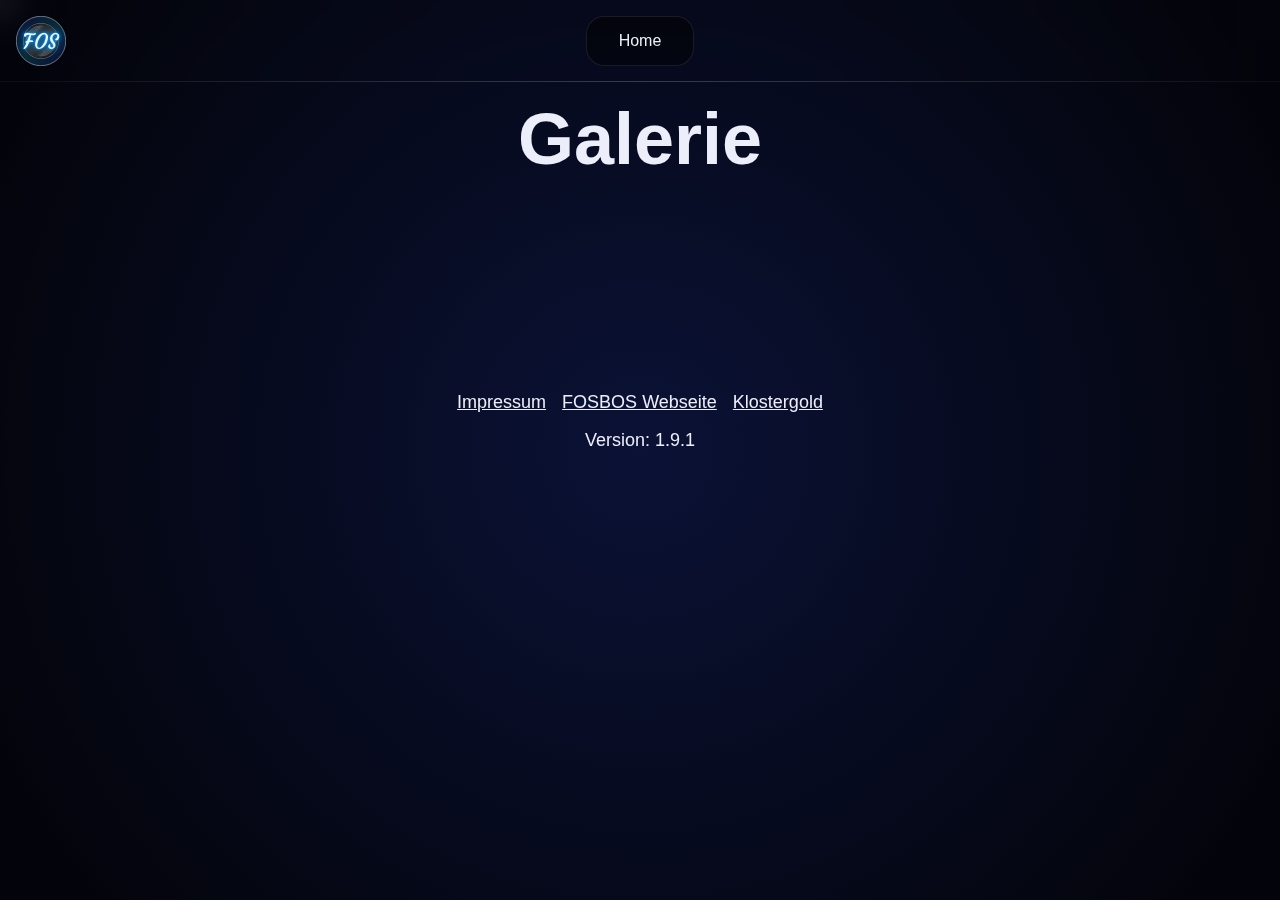
==== commit 2535435e: "Fixed navbar and gallery animation." ====
--- a/src/galerie/index.html
+++ b/src/galerie/index.html
@@ -15,9 +15,9 @@
     <link rel="apple-touch-icon" sizes="180x180" href="../apple-touch-icon.png">
     <link rel="icon" type="image/png" sizes="32x32" href="../assets/logo/favicon-32x32.png">
     <link rel="icon" type="image/png" sizes="16x16" href="../assets/logo/favicon-16x16.png">
+    <link rel="icon" href="../favicon.ico" type="image/x-icon">
     <link rel="manifest" href="../assets/logo/site.webmanifest">
     <link rel="mask-icon" href="../assets/logo/safari-pinned-tab.svg" color="#5bbad5">
-    <link rel="shortcut icon" href="../favicon.ico">
     <meta name="apple-mobile-web-app-title" content="FOSchingsball">
     <meta name="application-name" content="FOSchingsball">
     <meta name="msapplication-TileColor" content="#2d89ef">
@@ -59,8 +59,12 @@
 <section id="years"></section>
 
 <section id="big-view" class="hidden">
-    <img id="big-image" src="" alt="Größere Einzelansicht des gerade angetippten Bildes">
-    <button id="previous" onclick="previousImage()">
+        <div id="images">
+            <img id="previous-big-image" src="" alt="Vorheriges Bild für die Einzelansicht">
+            <img id="big-image" src="" alt="Größere Einzelansicht des gerade angetippten Bildes">
+            <img id="next-big-image" src="" alt="Nächstes Bild für die Einzelansicht">
+        </div>
+    <button id="previous">
         <svg viewBox="0 0 24 24" xmlns="http://www.w3.org/2000/svg">
             <g stroke-linecap="round" stroke-linejoin="round" stroke-width="2.5">
                 <path d="m14 7-5 5"/>
@@ -68,7 +72,7 @@
             </g>
         </svg>
     </button>
-    <button id="next" onclick="nextImage()">
+    <button id="next">
         <svg viewBox="0 0 24 24" xmlns="http://www.w3.org/2000/svg">
             <g stroke-linecap="round" stroke-linejoin="round" stroke-width="2.5">
                 <path d="m15 12-5 5"/>
@@ -88,7 +92,7 @@
 
 <section id="footer">
     <div>
-        <a href="../impressum">
+        <a href="../impressum/">
             Impressum
         </a>
         <a href="https://fosbos-neumarkt.de/" rel="noopener noreferrer" target="_blank">
--- a/src/base.css
+++ b/src/base.css
@@ -7,17 +7,16 @@
 :root {
     /*===== Colors =====*/
     --text: #eceef9;
-    --gray-text: #b6b7bf;
+    --text-hover: #b6b7bf;
     --red-text: #ec1f13;
-    --background: #191c31;
-    --primary: #ffffff22;
-    --hover: #ffffff44;
+    --background: #0007;
+
+    /*===== EFFECTS =====*/
     --glowbase: #8dcfff;
     --glowcolor: #0095ff;
-
-    /*===== EFFECTS =====*/
     --glow: drop-shadow(0px 0px 2px var(--glowcolor)) drop-shadow(0px 0px 4px var(--glowcolor)) drop-shadow(0px 0px 8px var(--glowcolor));
-    --shadow: drop-shadow(0px 0px 2px var(--background)) drop-shadow(0px 0px 4px var(--background)) drop-shadow(0px 0px 8px var(--background));
+    --shadow-color: #191c31;
+    --shadow: drop-shadow(0px 0px 2px var(--shadow-color)) drop-shadow(0px 0px 4px var(--shadow-color)) drop-shadow(0px 0px 8px var(--shadow-color));
     --glow-animation: filter 50ms;
     --transition-time: 75ms;
 
@@ -34,12 +33,13 @@
 
     /*===== OTHER =====*/
     --border-radius: 18px;
-    --big-max-width: 600px;
+    --border: 1px #ffffff17 solid;
+    --big-max-width: 650px;
 
     --big-width: min(100% - var(--mNormal) * 2, var(--big-max-width));
     --small-width: min(100% - var(--mNormal) * 2, 500px);
 
-    --galerie-grid-height: 200px;
+    --grid-height: 200px;
 
 }
 
@@ -85,6 +85,25 @@
     width: 1px;
 }
 
+/*-------- SCROLLBAR --------*/
+
+::-webkit-scrollbar {
+    width: 6px;
+    height: 6px;
+}
+
+::-webkit-scrollbar-track {
+    background-color: transparent;
+}
+
+::-webkit-scrollbar-thumb {
+    background-color: var(--text);
+    border-radius: 3px;
+}
+
+::-webkit-scrollbar-thumb:hover {
+    background-color: var(--text-hover);
+}
 
 /*-------- BACKGROUND --------*/
 
@@ -160,6 +179,7 @@
 
 .nav-logo > img {
     height: 100%;
+    aspect-ratio: 1;
     object-fit: contain;
 }
 
@@ -174,8 +194,8 @@
     height: 100%;
     display: inline-flex;
     align-items: center;
-    border: 1px #fff3 solid;
-    background-color: #0007;
+    border: var(--border);
+    background-color: var(--background);
     border-radius: var(--border-radius);
     margin-inline: auto;
 }
@@ -197,16 +217,16 @@
 }
 
 .nav-links > *:hover {
-    color: var(--gray-text);
-}
-
-@media screen and (max-width: 1100px) {
+    color: var(--text-hover);
+}
+
+@media screen and (max-width: 1300px) {
     .nav-logo > span {
         display: none;
     }
 }
 
-@media screen and (max-width: 900px) {
+@media screen and (max-width: 1000px) {
     .nav-no-narrow {
         display: none;
     }
--- a/src/galerie/style.css
+++ b/src/galerie/style.css
@@ -13,14 +13,40 @@
     transition: background-color var(--transition-time) linear;
 }
 
-#big-image {
+#images {
     position: absolute;
     right: 0;
     top: 0;
+    width: 300vw;
+    height: 100vw;
+    display: grid;
+    grid-template-columns: repeat(3, 100vw);
+    z-index: -1;
+    transform: translateZ(0px) translateX(100vw);
+}
+
+#images > img {
     width: 100%;
     height: 100%;
     object-fit: contain;
-    z-index: -1;
+}
+
+@keyframes slideRight {
+    0% { transform: translateZ(0px) translateX(100vw); }
+    100% { transform: translateZ(0px) translateX(0vw); }
+}
+
+@keyframes slideLeft {
+    0% { transform: translateX(100vw); }
+    100% { transform: translateX(200vw); }
+}
+
+.slideRight {
+    animation: slideRight 0.25s forwards;
+}
+
+.slideLeft {
+    animation: slideLeft 0.25s forwards;
 }
 
 #previous, #next, #close {
@@ -75,7 +101,7 @@
 
 .galerie-grid > .img {
     border-radius: var(--border-radius);
-    height: var(--galerie-grid-height);
+    height: var(--grid-height);
     object-fit: cover;
     overflow: hidden;
 }
@@ -87,9 +113,9 @@
     justify-content: center;
     align-items: center;
     text-decoration: none;
-    width: var(--galerie-grid-height);
+    width: var(--grid-height);
     aspect-ratio: 1;
-    background-color: var(--primary);
+    background-color: var(--background);
     transition: background-color var(--transition-time) linear;
 
     font-size: 10rem;
@@ -98,5 +124,5 @@
 }
 
 .more-images:hover {
-    background-color: var(--hover);
+    background-color: var(--text-gray);
 }
